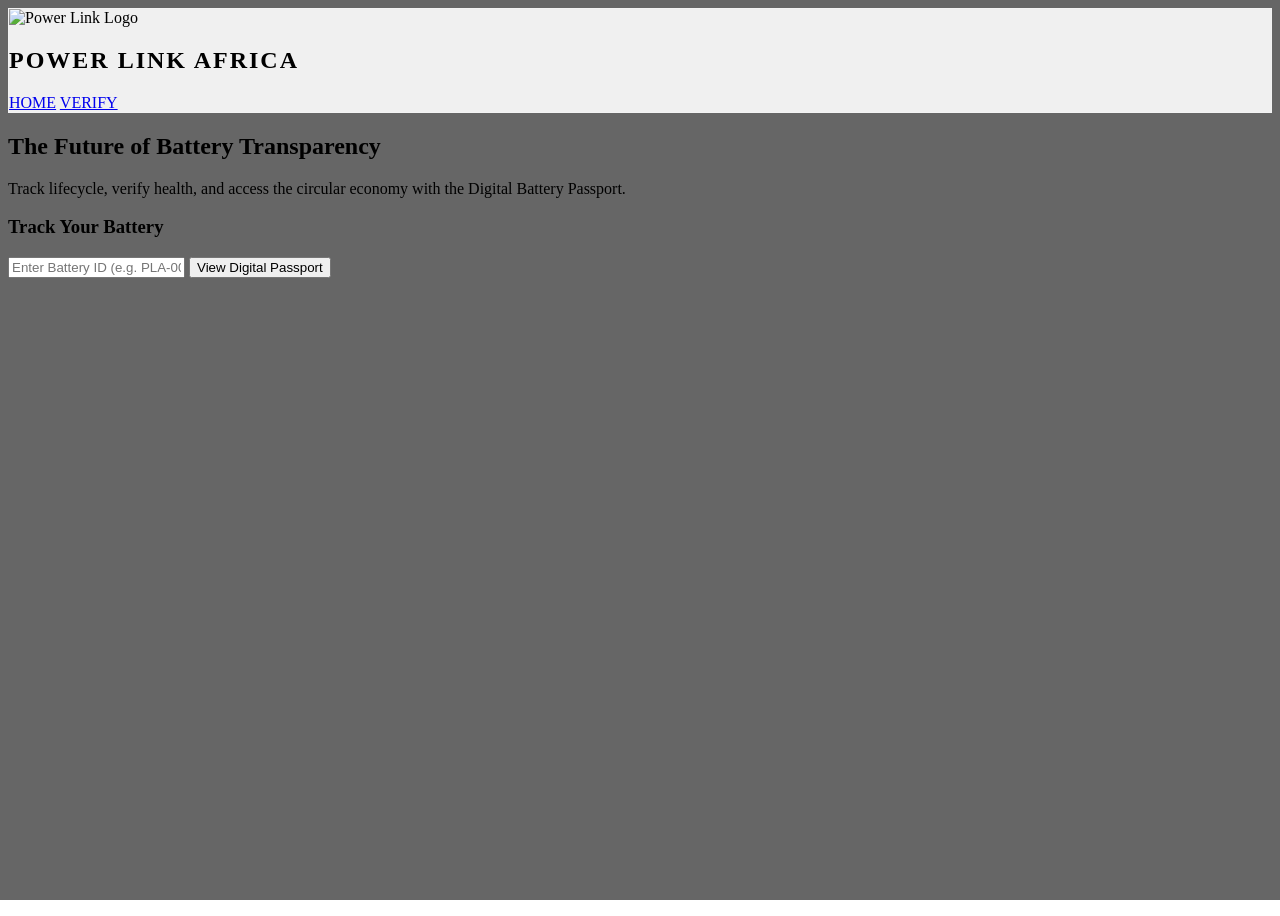
==== index.html @ dd19746c "Add files via upload" ====
<!DOCTYPE html>
<html lang="en">
<head>
    <meta charset="UTF-8">
    <meta name="viewport" content="width=device-width, initial-scale=1.0">
    <title>Power Link Africa Ltd | Digital Battery Passport</title>
    <script src="https://cdn.tailwindcss.com"></script>
    <link rel="stylesheet" href="style.css">
</head>
<body class="bg-gray-50 text-gray-900 font-sans">
    <nav class="p-4 bg-white shadow-md flex justify-between items-center glass-panel sticky top-0 z-50">
        <div class="flex items-center gap-3">
            <img src="logo.png" alt="Power Link Logo" class="h-12 w-auto">
            <h1 class="text-xl font-bold text-green-800 logo-header hidden md:block">POWER LINK AFRICA</h1>
        </div>
        <div class="space-x-6">
            <a href="index.html" class="font-bold hover:text-green-700">HOME</a>
            <a href="passport.html" class="bg-green-700 text-white px-5 py-2 rounded font-bold">VERIFY</a>
        </div>
    </nav>

    <section class="max-w-6xl mx-auto py-20 px-6 text-center">
        <h2 class="text-5xl font-extrabold mb-6 text-gray-800">The Future of <span class="text-green-600">Battery Transparency</span></h2>
        <p class="text-xl text-gray-600 mb-10 max-w-2xl mx-auto">Track lifecycle, verify health, and access the circular economy with the Digital Battery Passport.</p>
        
        <div class="bg-white p-8 rounded-2xl shadow-xl max-w-md mx-auto border-t-4 border-green-600">
            <h3 class="font-bold text-lg mb-4">Track Your Battery</h3>
            <input type="text" id="batteryInput" placeholder="Enter Battery ID (e.g. PLA-001)" class="w-full border p-3 rounded-lg mb-4 focus:outline-green-500">
            <button onclick="checkPassport()" class="w-full bg-green-600 text-white font-bold py-3 rounded-lg hover:bg-green-700 transition">View Digital Passport</button>
        </div>
    </section>

    <script>
        function checkPassport() {
            const id = document.getElementById('batteryInput').value;
            if(id) {
                window.location.href = `passport.html?id=${id}`;
            } else {
                alert("Please enter a valid Battery ID");
            }
        }
    </script>
</body>
</html>
---- style.css ----
/* Custom Styles for Power Link */
body {
    font-family: 'Times New Roman', Times, serif;
    background-image: linear-gradient(rgba(0, 0, 0, 0.6), rgba(0, 0, 0, 0.6)), url('battery-bg.jpg');
    background-size: cover;
    background-attachment: fixed;
    background-position: center;
    min-height: 100vh;
}

/* Glass effect for containers */
.glass-panel {
    background: rgba(255, 255, 255, 0.9);
    backdrop-filter: blur(10px);
    border: 1px solid rgba(255, 255, 255, 0.2);
}

.logo-header {
    font-family: 'Times New Roman', Times, serif;
    letter-spacing: 2px;
}
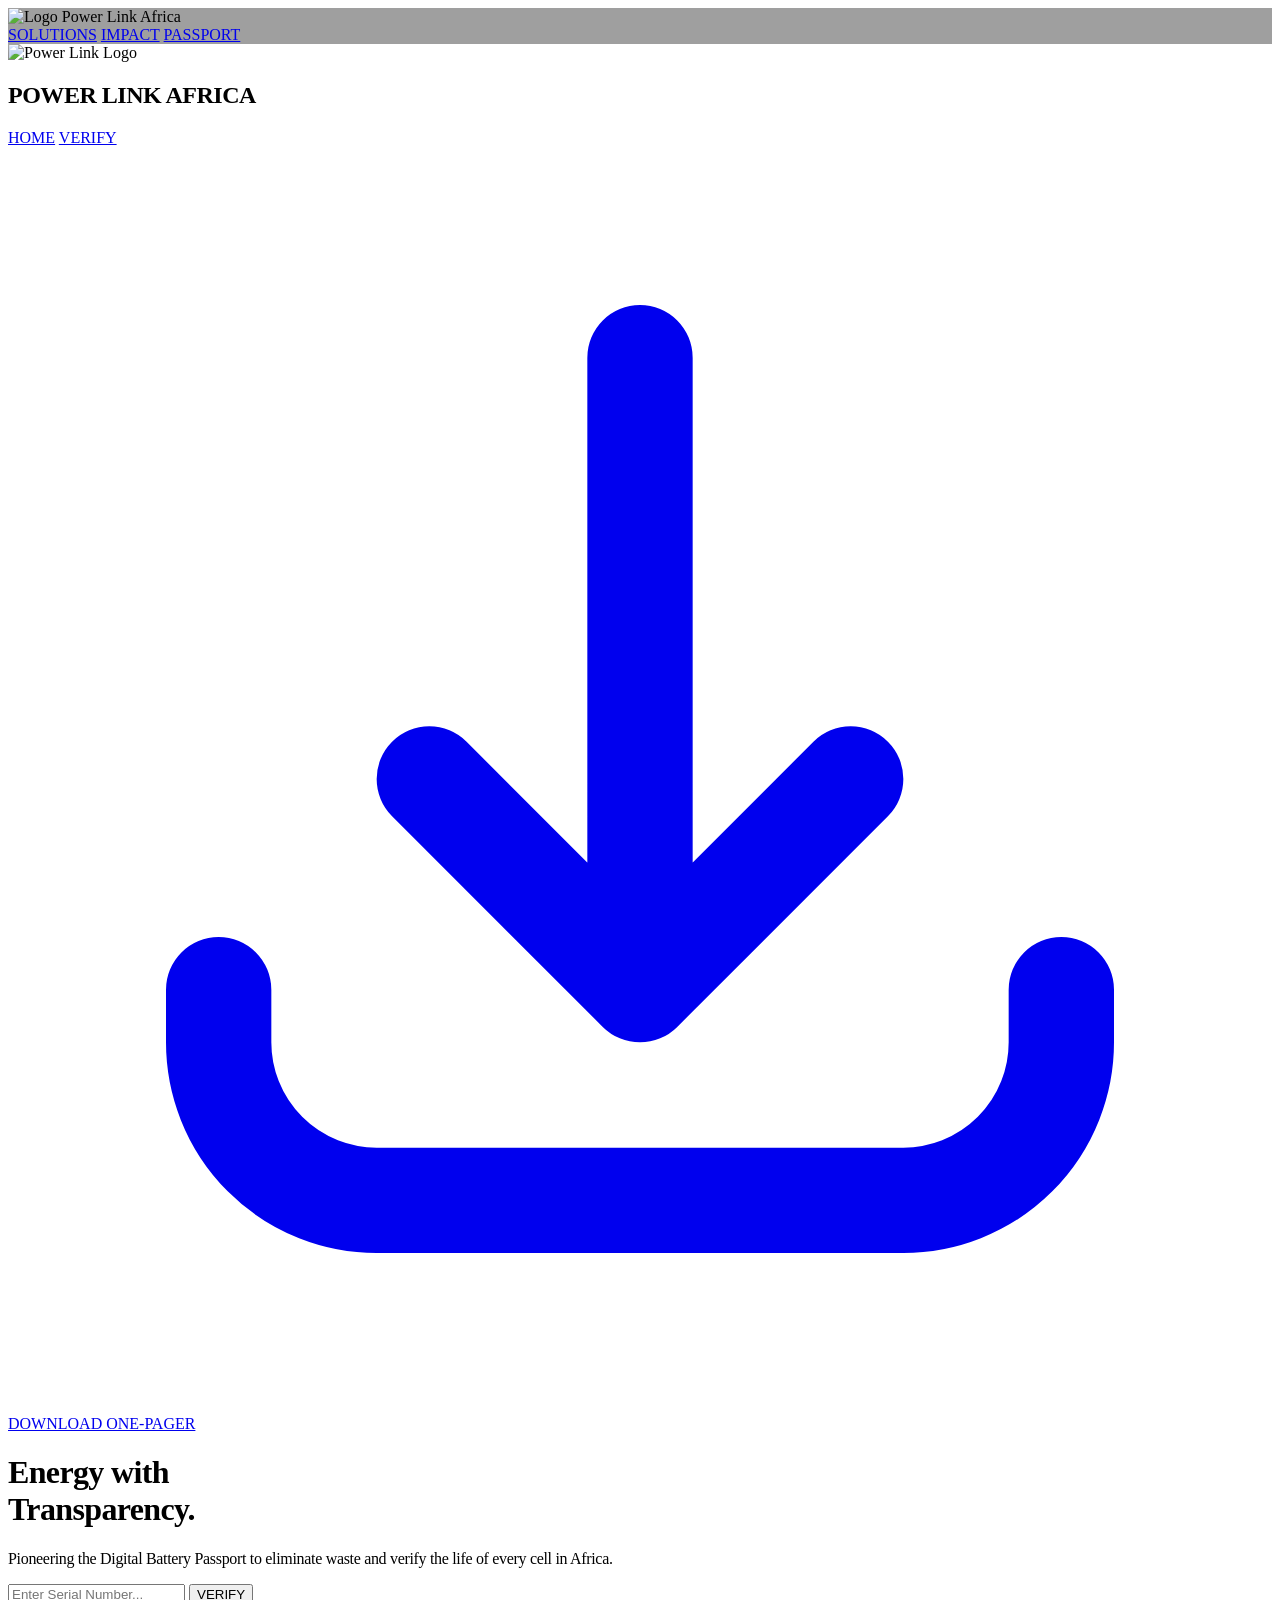
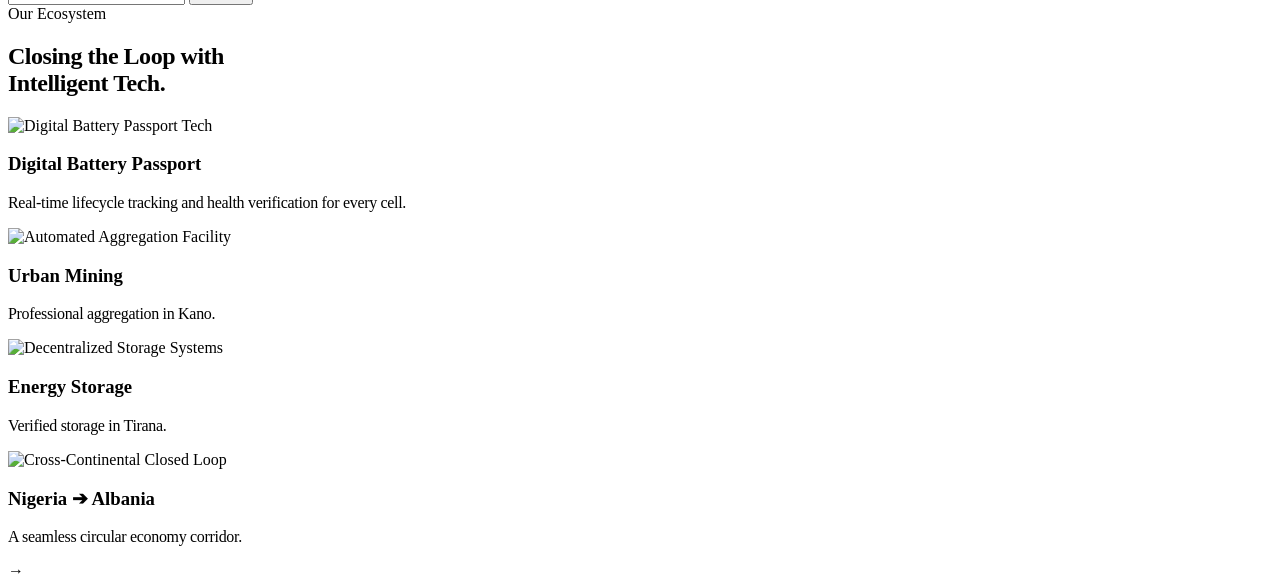
==== commit 2f492c83: "Add files via upload" ====
--- a/index.html
+++ b/index.html
@@ -1,44 +1,112 @@
-
 <!DOCTYPE html>
 <html lang="en">
 <head>
     <meta charset="UTF-8">
     <meta name="viewport" content="width=device-width, initial-scale=1.0">
-    <title>Power Link Africa Ltd | Digital Battery Passport</title>
+    <title>Power Link Africa | Circular Economy Tech</title>
     <script src="https://cdn.tailwindcss.com"></script>
     <link rel="stylesheet" href="style.css">
 </head>
-<body class="bg-gray-50 text-gray-900 font-sans">
-    <nav class="p-4 bg-white shadow-md flex justify-between items-center glass-panel sticky top-0 z-50">
+<body class="bg-black text-white">
+
+    <nav class="fixed top-4 left-1/2 -translate-x-1/2 w-[90%] md:w-[70%] z-50 glass-nav px-8 py-4 flex justify-between items-center rounded-full border border-white/20">
         <div class="flex items-center gap-3">
-            <img src="logo.png" alt="Power Link Logo" class="h-12 w-auto">
-            <h1 class="text-xl font-bold text-green-800 logo-header hidden md:block">POWER LINK AFRICA</h1>
+            <img src="logo.png" alt="Logo" class="h-10 brightness-110">
+            <span class="font-bold tracking-widest text-sm uppercase">Power Link Africa</span>
         </div>
-        <div class="space-x-6">
-            <a href="index.html" class="font-bold hover:text-green-700">HOME</a>
-            <a href="passport.html" class="bg-green-700 text-white px-5 py-2 rounded font-bold">VERIFY</a>
+        <div class="hidden md:flex space-x-8 text-xs font-bold tracking-tighter">
+            <a href="#" class="hover:text-green-400 transition">SOLUTIONS</a>
+            <a href="#" class="hover:text-green-400 transition">IMPACT</a>
+            <a href="passport.html" class="text-green-400 border border-green-400/30 px-4 py-1 rounded-full bg-green-400/10">PASSPORT</a>
         </div>
     </nav>
 
-    <section class="max-w-6xl mx-auto py-20 px-6 text-center">
-        <h2 class="text-5xl font-extrabold mb-6 text-gray-800">The Future of <span class="text-green-600">Battery Transparency</span></h2>
-        <p class="text-xl text-gray-600 mb-10 max-w-2xl mx-auto">Track lifecycle, verify health, and access the circular economy with the Digital Battery Passport.</p>
-        
-        <div class="bg-white p-8 rounded-2xl shadow-xl max-w-md mx-auto border-t-4 border-green-600">
-            <h3 class="font-bold text-lg mb-4">Track Your Battery</h3>
-            <input type="text" id="batteryInput" placeholder="Enter Battery ID (e.g. PLA-001)" class="w-full border p-3 rounded-lg mb-4 focus:outline-green-500">
-            <button onclick="checkPassport()" class="w-full bg-green-600 text-white font-bold py-3 rounded-lg hover:bg-green-700 transition">View Digital Passport</button>
+    <header class="relative h-screen flex items-center justify-center overflow-hidden">
+        <nav class="p-4 bg-white shadow-md flex justify-between items-center glass-panel sticky top-0 z-50">
+            <div class="flex items-center gap-3">
+                <img src="logo.png" alt="Power Link Logo" class="h-12 w-auto">
+                <h1 class="text-xl font-bold text-green-800 logo-header hidden md:block">POWER LINK AFRICA</h1>
+            </div>
+            <div class="space-x-6">
+                <a href="index.html" class="font-bold hover:text-green-700">HOME</a>
+                <a href="passport.html" class="bg-green-700 text-white px-5 py-2 rounded font-bold">VERIFY</a>
+            </div>
+        </nav>
+        <a href="profile.pdf" download="Power_Link_Africa_Profile" class="mt-6 inline-flex items-center gap-2 bg-white/5 hover:bg-white/10 text-white border border-white/20 px-6 py-3 rounded-full text-xs font-bold tracking-widest transition-all">
+            <svg xmlns="http://www.w3.org/2000/svg" class="h-4 w-4" fill="none" viewBox="0 0 24 24" stroke="currentColor">
+                <path stroke-linecap="round" stroke-linejoin="round" stroke-width="2" d="M4 16v1a3 3 0 003 3h10a3 3 0 003-3v-1m-4-4l-4 4m0 0l-4-4m4 4V4" />
+            </svg>
+            DOWNLOAD ONE-PAGER
+        </a>
+        <div class="absolute inset-0 z-0 bg-hero"></div> <div class="relative z-10 text-center px-6">
+            <h1 class="text-6xl md:text-8xl font-serif italic mb-6 leading-tight">
+                Energy with <br><span class="text-green-500">Transparency.</span>
+            </h1>
+            <p class="text-lg md:text-xl font-serif max-w-xl mx-auto opacity-80 mb-10">
+                Pioneering the Digital Battery Passport to eliminate waste and verify the life of every cell in Africa.
+            </p>
+            
+            <div class="glass-card max-w-lg mx-auto p-2 rounded-2xl flex items-center border border-white/10">
+                <input type="text" id="batteryInput" placeholder="Enter Serial Number..." class="bg-transparent flex-1 p-4 outline-none font-serif italic text-lg">
+                <button onclick="checkPassport()" class="bg-green-600 hover:bg-green-500 px-8 py-4 rounded-xl font-bold transition-all shadow-lg shadow-green-900/20">
+                    VERIFY
+                </button>
+            </div>
+        </div>
+    </header>
+
+    <section class="max-w-7xl mx-auto py-24 px-6 md:px-12 bg-[#050505]">
+        <div class="text-center mb-16">
+            <span class="text-xs font-bold text-green-500 uppercase tracking-[0.2em] border border-green-500/20 px-4 py-1 rounded-full bg-green-500/5">Our Ecosystem</span>
+            <h2 class="text-5xl md:text-6xl font-serif italic mt-6 leading-tight">
+                Closing the Loop with <br> <span class="text-green-500">Intelligent Tech.</span>
+            </h2>
+        </div>
+    
+        <div class="grid grid-cols-1 md:grid-cols-4 gap-6 auto-rows-[250px]">
+            
+            <div class="md:col-span-2 md:row-span-2 glass-card rounded-[2.5rem] border border-white/5 overflow-hidden group">
+                <img src="gallery-1.jpg" alt="Digital Battery Passport Tech" class="w-full h-full object-cover transition-transform duration-700 group-hover:scale-110">
+                <div class="absolute inset-x-0 bottom-0 p-8 bg-gradient-to-t from-black/80 to-transparent">
+                    <h3 class="text-2xl font-serif italic mb-2">Digital Battery Passport</h3>
+                    <p class="text-sm opacity-70">Real-time lifecycle tracking and health verification for every cell.</p>
+                </div>
+            </div>
+    
+            <div class="glass-card rounded-[2.5rem] border border-white/5 overflow-hidden group">
+                <img src="gallery-2.jpg" alt="Automated Aggregation Facility" class="w-full h-full object-cover transition-transform duration-700 group-hover:scale-110">
+                <div class="absolute inset-x-0 bottom-0 p-6 bg-gradient-to-t from-black/80 to-transparent">
+                    <h3 class="text-lg font-serif">Urban Mining</h3>
+                    <p class="text-xs opacity-60">Professional aggregation in Kano.</p>
+                </div>
+            </div>
+    
+            <div class="glass-card rounded-[2.5rem] border border-white/5 overflow-hidden group">
+                <img src="gallery-3.jpg" alt="Decentralized Storage Systems" class="w-full h-full object-cover transition-transform duration-700 group-hover:scale-110">
+                <div class="absolute inset-x-0 bottom-0 p-6 bg-gradient-to-t from-black/80 to-transparent">
+                    <h3 class="text-lg font-serif">Energy Storage</h3>
+                    <p class="text-xs opacity-60">Verified storage in Tirana.</p>
+                </div>
+            </div>
+    
+            <div class="md:col-span-2 glass-card rounded-[2.5rem] border border-white/5 overflow-hidden group">
+                <img src="gallery-4.jpg" alt="Cross-Continental Closed Loop" class="w-full h-full object-cover transition-transform duration-700 group-hover:scale-110">
+                <div class="absolute inset-x-0 bottom-0 p-8 bg-gradient-to-t from-black/80 to-transparent flex justify-between items-center">
+                    <div>
+                        <h3 class="text-2xl font-serif italic">Nigeria ➔ Albania</h3>
+                        <p class="text-sm opacity-70">A seamless circular economy corridor.</p>
+                    </div>
+                    <div class="h-10 w-10 rounded-full border border-green-500/40 flex items-center justify-center text-green-500 text-lg">→</div>
+                </div>
+            </div>
         </div>
     </section>
 
     <script>
         function checkPassport() {
             const id = document.getElementById('batteryInput').value;
-            if(id) {
-                window.location.href = `passport.html?id=${id}`;
-            } else {
-                alert("Please enter a valid Battery ID");
-            }
+            if(id) window.location.href = `passport.html?id=${id}`;
+            else alert("Please enter a Serial ID");
         }
     </script>
 </body>
--- a/style.css
+++ b/style.css
@@ -1,21 +1,39 @@
-/* Custom Styles for Power Link */
-body {
-    font-family: 'Times New Roman', Times, serif;
-    background-image: linear-gradient(rgba(0, 0, 0, 0.6), rgba(0, 0, 0, 0.6)), url('battery-bg.jpg');
-    background-size: cover;
-    background-attachment: fixed;
-    background-position: center;
-    min-height: 100vh;
+@import url('https://fonts.googleapis.com/css2?family=Playfair+Display:ital,wght@0,400;0,700;1,400&display=swap');
+
+:root {
+    --font-serif: 'Times New Roman', 'Playfair Display', serif;
 }
 
-/* Glass effect for containers */
-.glass-panel {
-    background: rgba(255, 255, 255, 0.9);
-    backdrop-filter: blur(10px);
-    border: 1px solid rgba(255, 255, 255, 0.2);
+body {
+    font-family: var(--font-serif);
 }
 
-.logo-header {
-    font-family: 'Times New Roman', Times, serif;
-    letter-spacing: 2px;
+/* The Background Video/Image Overlay */
+.bg-hero {
+    background-image: linear-gradient(to bottom, rgba(0,0,0,0.5), rgba(10,10,10,1)), url('battery-bg.jpg');
+    background-size: cover;
+    background-position: center;
+}
+
+/* The Glassmorphism Effect */
+.glass-nav {
+    background: rgba(15, 15, 15, 0.4);
+    backdrop-filter: blur(25px);
+    -webkit-backdrop-filter: blur(25px);
+}
+
+.glass-card {
+    background: rgba(255, 255, 255, 0.03);
+    backdrop-filter: blur(10px);
+    transition: all 0.4s ease;
+}
+
+.glass-card:hover {
+    background: rgba(255, 255, 255, 0.07);
+    transform: translateY(-5px);
+    border-color: rgba(255, 255, 255, 0.2);
+}
+
+h1, h2, p {
+    letter-spacing: -0.02em;
 }
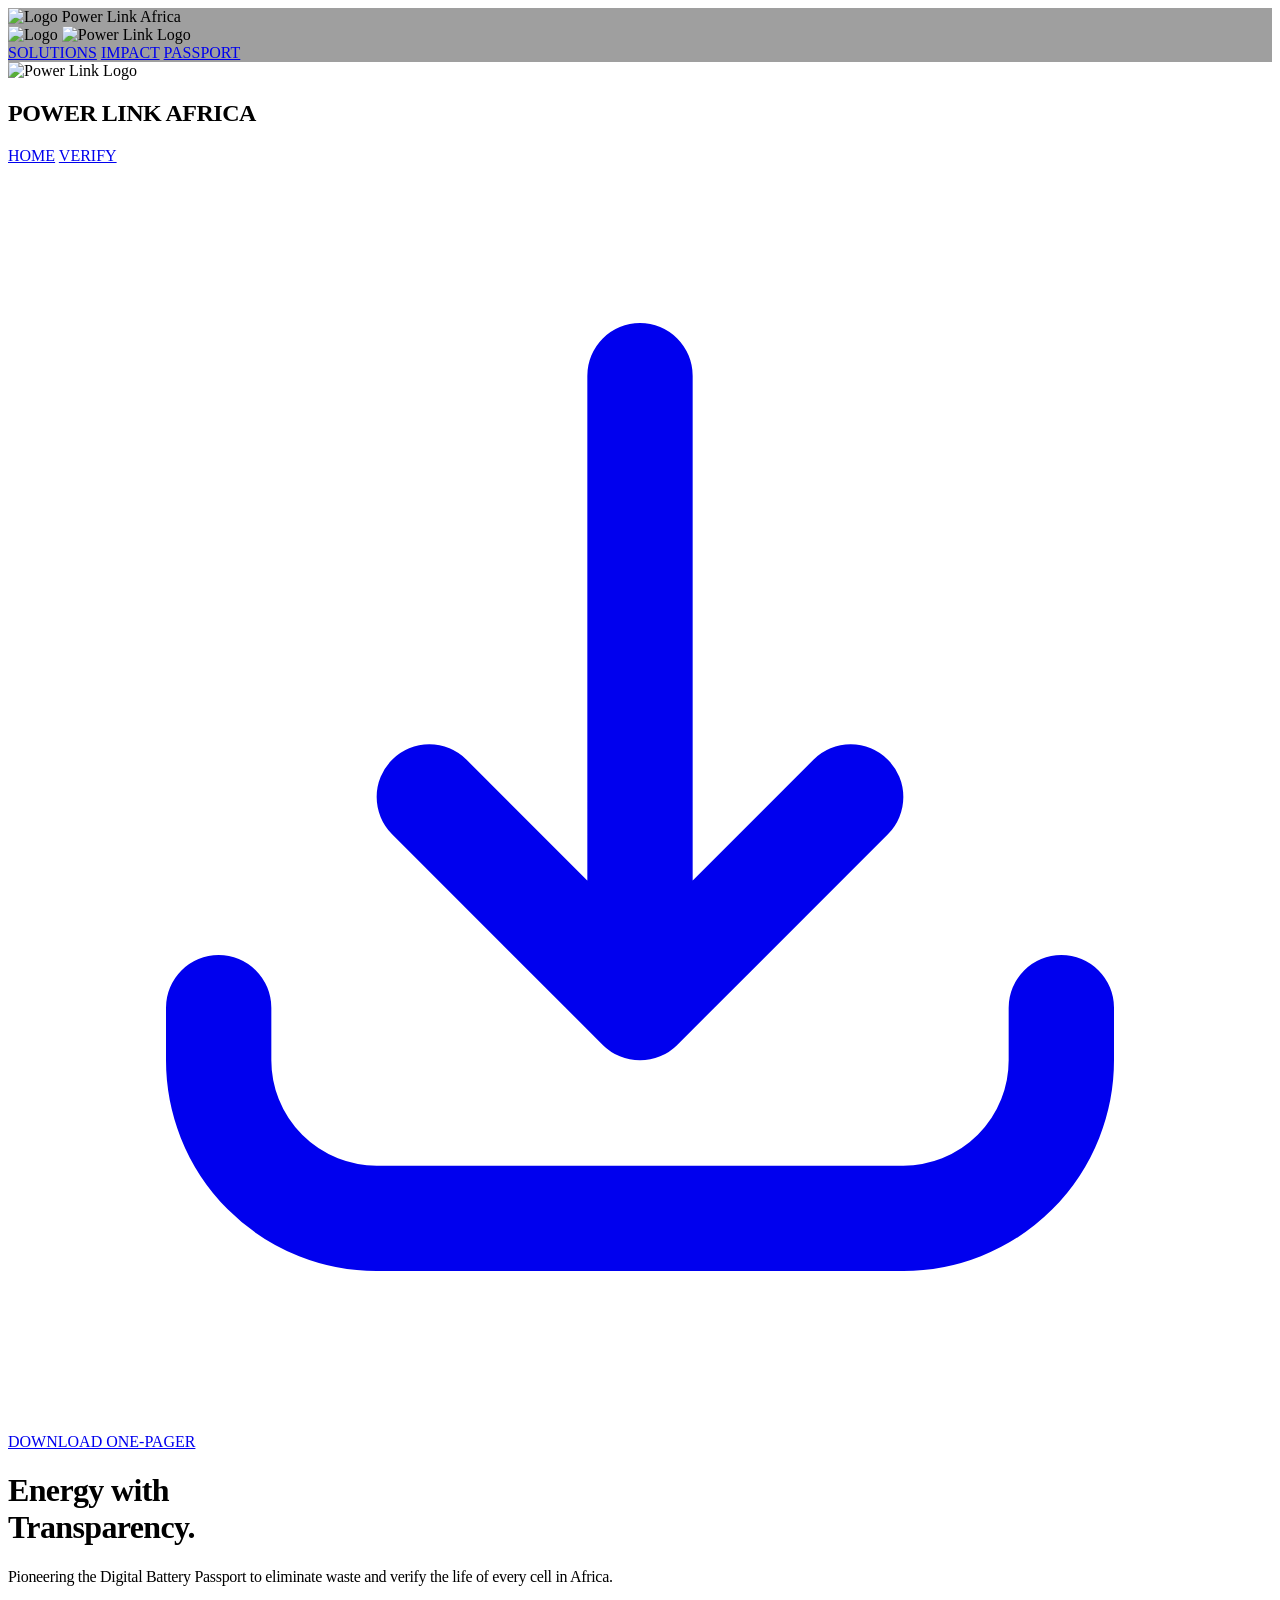
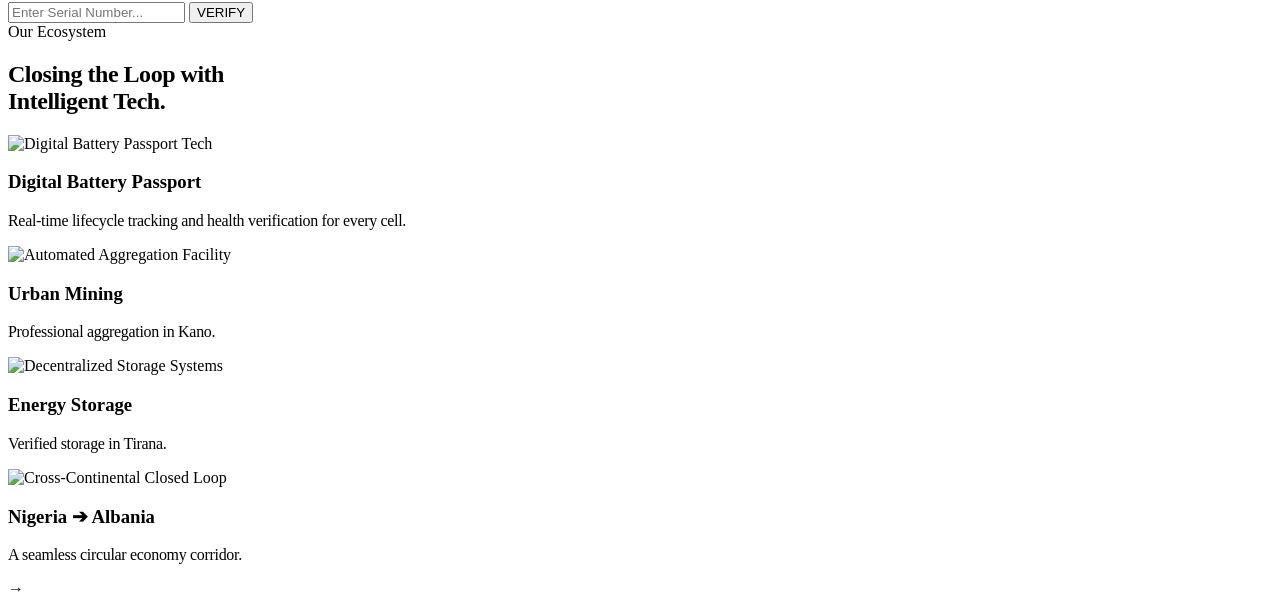
==== commit 89d902ff: "Add files via upload" ====
--- a/index.html
+++ b/index.html
@@ -14,6 +14,9 @@
             <img src="logo.png" alt="Logo" class="h-10 brightness-110">
             <span class="font-bold tracking-widest text-sm uppercase">Power Link Africa</span>
         </div>
+        <img src="logo.png" alt="Logo" class="h-10 brightness-110">
+
+<img src="logo.png" alt="Power Link Logo" class="h-12 w-auto">
         <div class="hidden md:flex space-x-8 text-xs font-bold tracking-tighter">
             <a href="#" class="hover:text-green-400 transition">SOLUTIONS</a>
             <a href="#" class="hover:text-green-400 transition">IMPACT</a>
--- a/style.css
+++ b/style.css
@@ -11,8 +11,9 @@
 /* The Background Video/Image Overlay */
 .bg-hero {
     background-image: linear-gradient(to bottom, rgba(0,0,0,0.5), rgba(10,10,10,1)), url('battery-bg.jpg');
-    background-size: cover;
-    background-position: center;
+    .bg-hero {
+        background-image: linear-gradient(to bottom, rgba(0,0,0,0.5), rgba(10,10,10,1)), url('battery-bg.jpg');
+    }    background-position: center;
 }
 
 /* The Glassmorphism Effect */
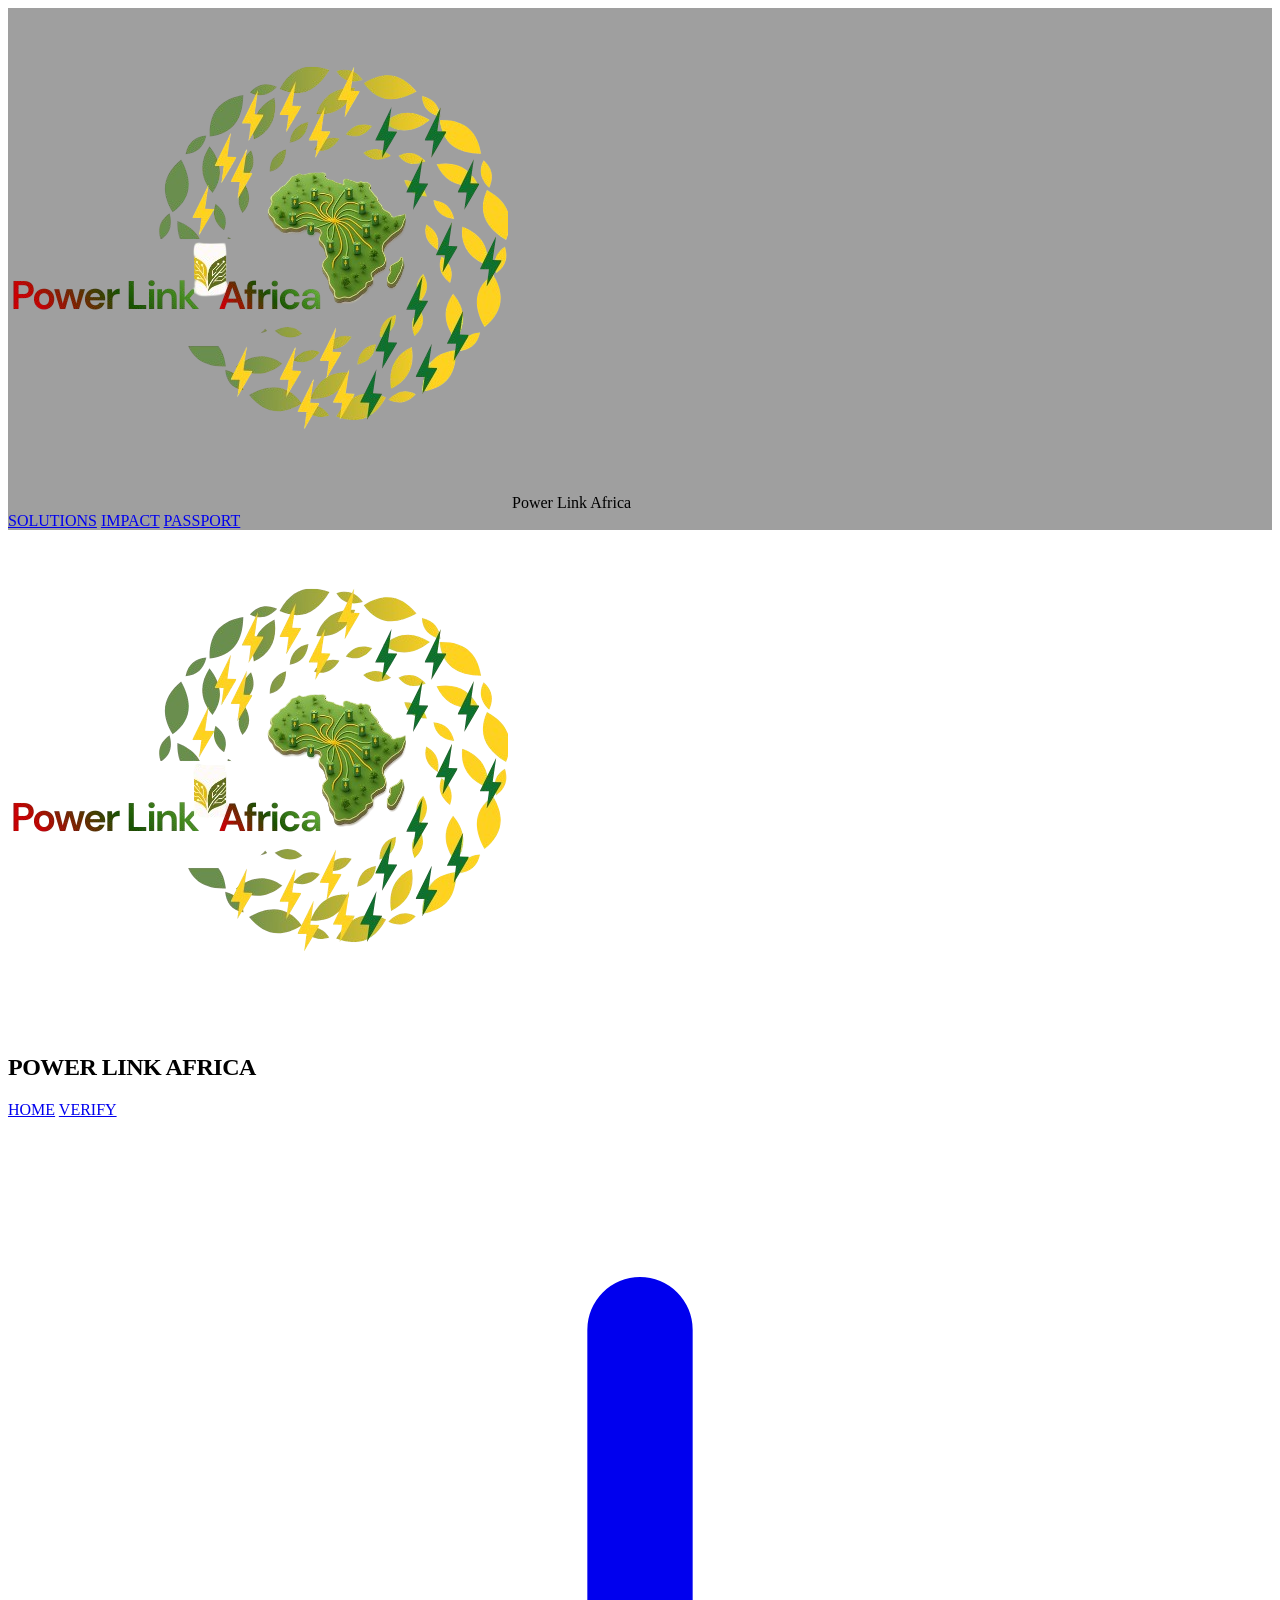
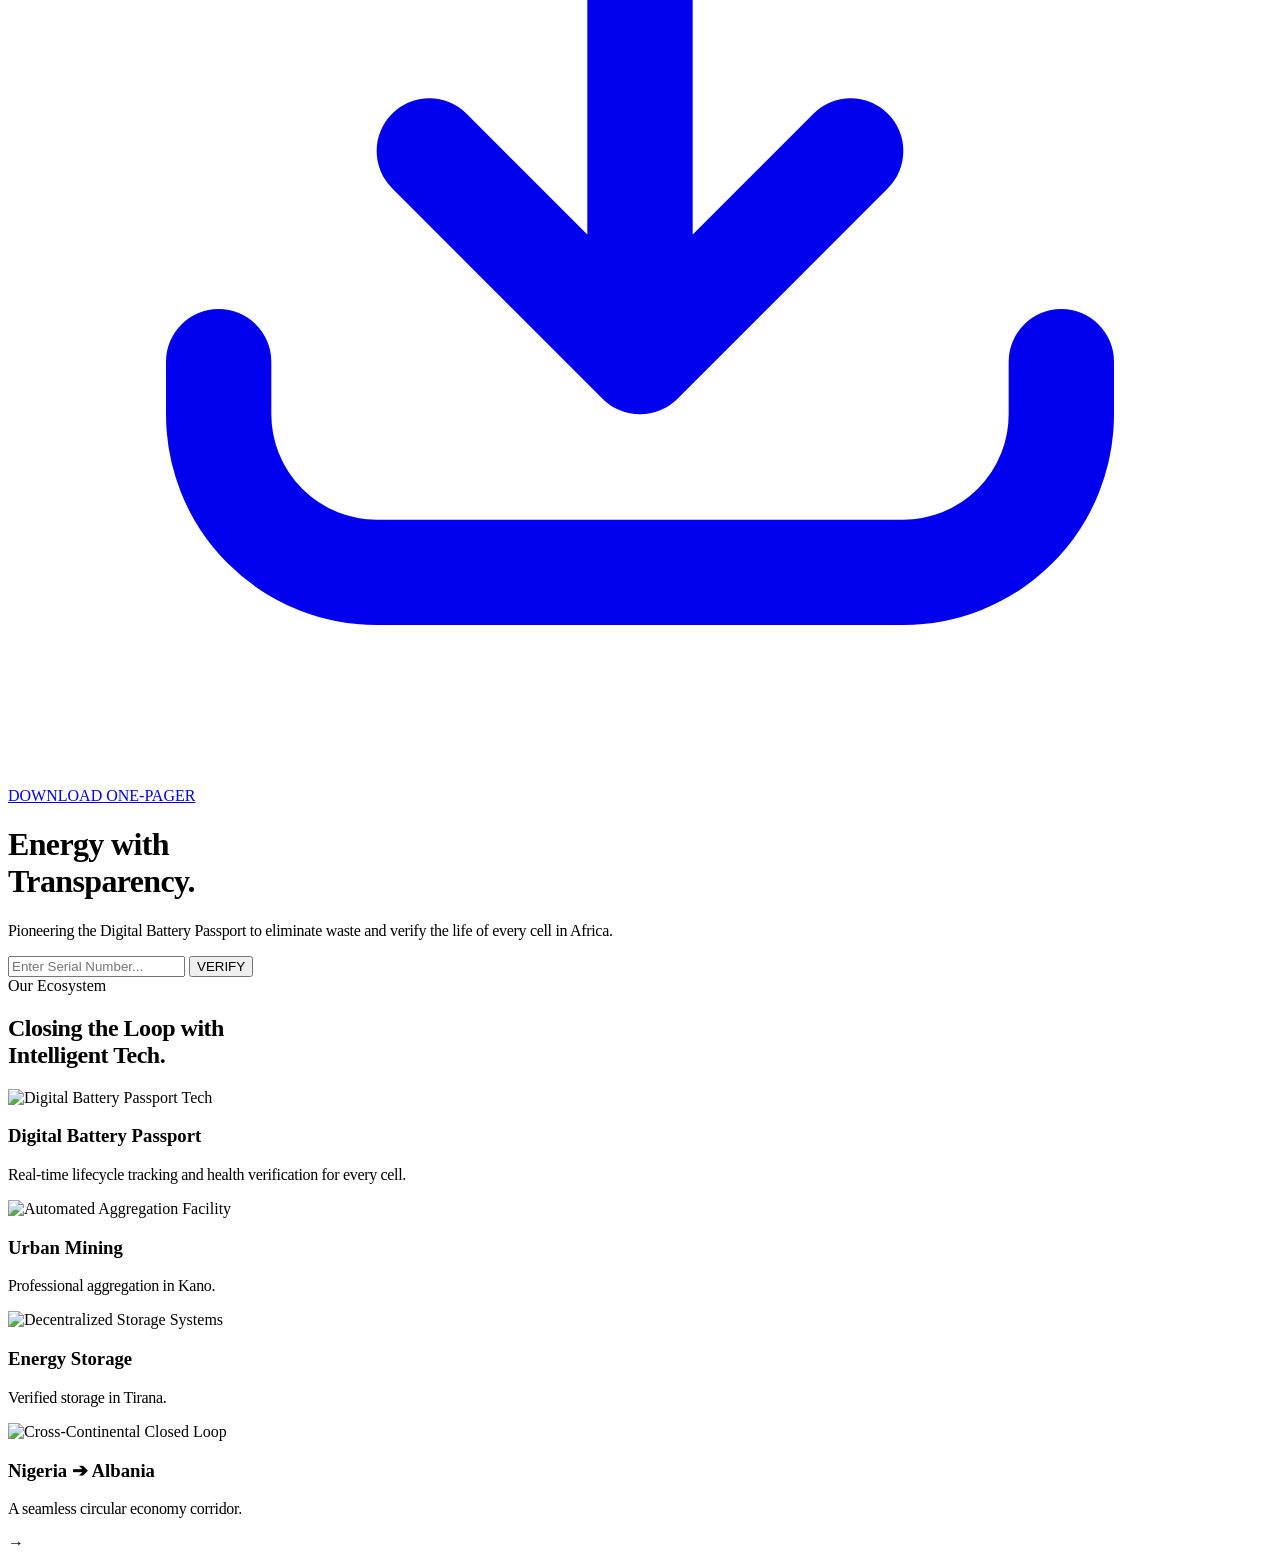
==== commit fe7e26d9: "Add files via upload" ====
--- a/index.html
+++ b/index.html
@@ -13,15 +13,11 @@
         <div class="flex items-center gap-3">
             <img src="logo.png" alt="Logo" class="h-10 brightness-110">
             <span class="font-bold tracking-widest text-sm uppercase">Power Link Africa</span>
-        </div>
-        <img src="logo.png" alt="Logo" class="h-10 brightness-110">
-
-<img src="logo.png" alt="Power Link Logo" class="h-12 w-auto">
-        <div class="hidden md:flex space-x-8 text-xs font-bold tracking-tighter">
-            <a href="#" class="hover:text-green-400 transition">SOLUTIONS</a>
-            <a href="#" class="hover:text-green-400 transition">IMPACT</a>
-            <a href="passport.html" class="text-green-400 border border-green-400/30 px-4 py-1 rounded-full bg-green-400/10">PASSPORT</a>
-        </div>
+            <div class="hidden md:flex space-x-8 text-xs font-bold tracking-tighter">
+                <a href="solutions.html" class="hover:text-green-400 transition">SOLUTIONS</a>
+                <a href="impact.html" class="hover:text-green-400 transition">IMPACT</a>
+                <a href="passport.html" class="text-green-400 border border-green-400/30 px-4 py-1 rounded-full bg-green-400/10">PASSPORT</a>
+            </div>
     </nav>
 
     <header class="relative h-screen flex items-center justify-center overflow-hidden">
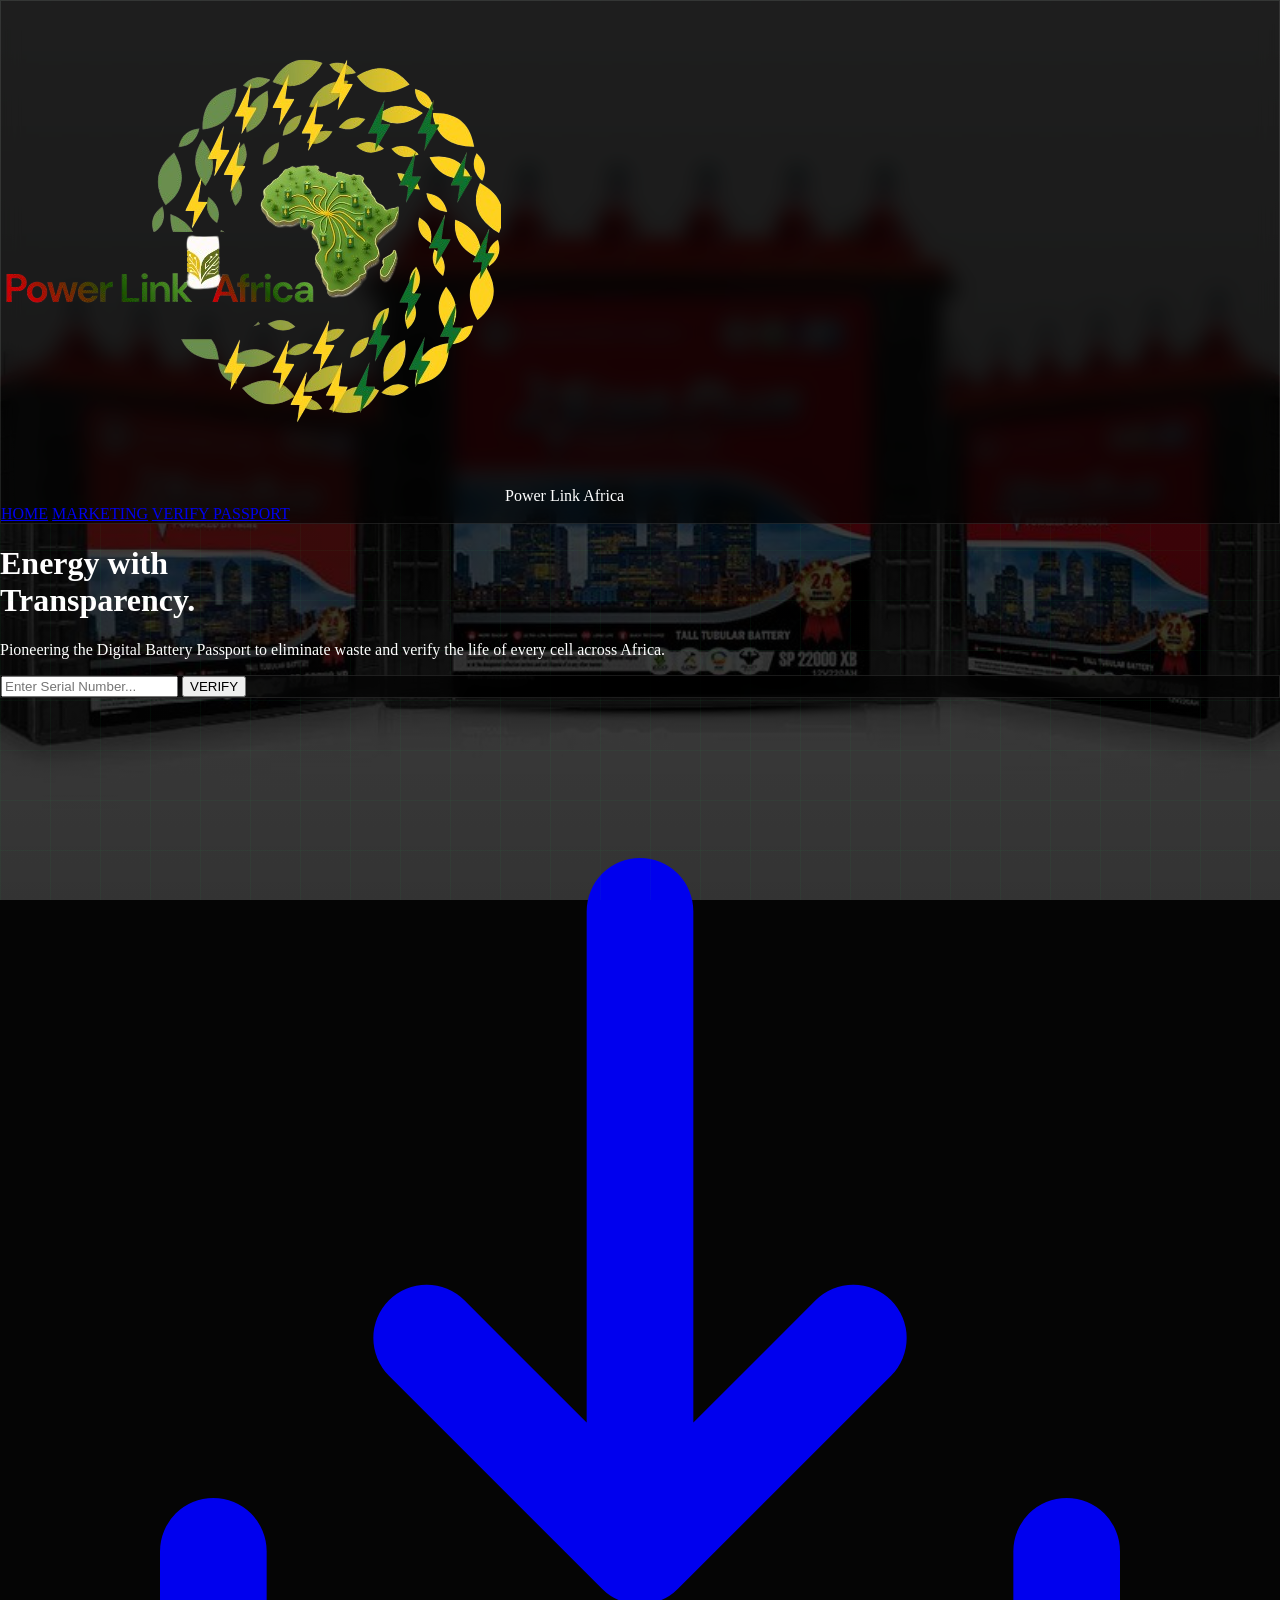
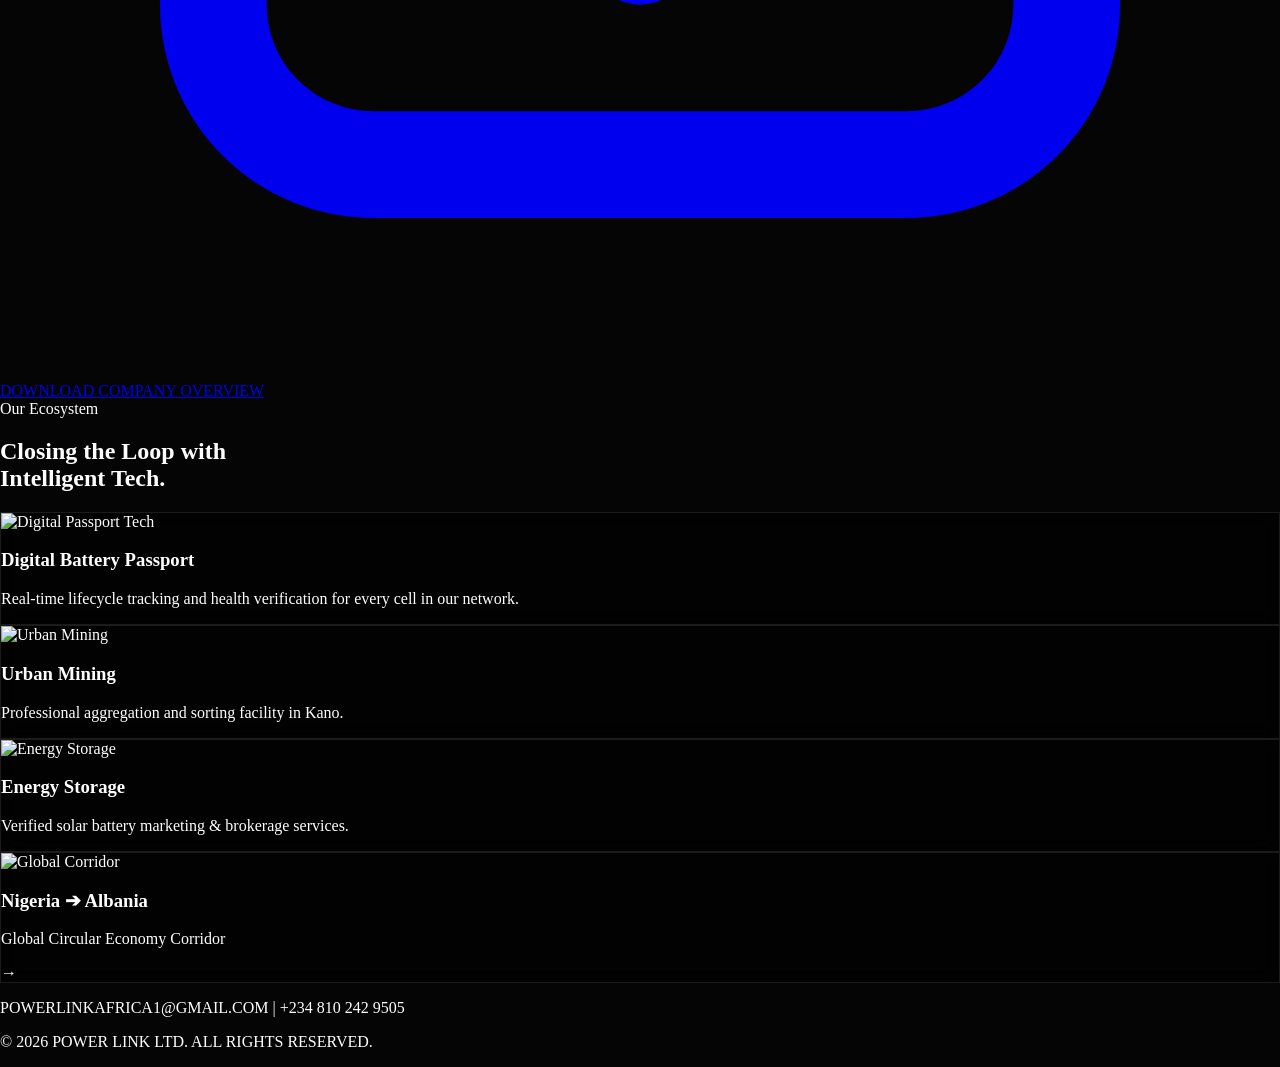
==== commit 5541973e: "Add files via upload" ====
--- a/index.html
+++ b/index.html
@@ -9,97 +9,101 @@
 </head>
 <body class="bg-black text-white">
 
-    <nav class="fixed top-4 left-1/2 -translate-x-1/2 w-[90%] md:w-[70%] z-50 glass-nav px-8 py-4 flex justify-between items-center rounded-full border border-white/20">
-        <div class="flex items-center gap-3">
-            <img src="logo.png" alt="Logo" class="h-10 brightness-110">
-            <span class="font-bold tracking-widest text-sm uppercase">Power Link Africa</span>
-            <div class="hidden md:flex space-x-8 text-xs font-bold tracking-tighter">
-                <a href="solutions.html" class="hover:text-green-400 transition">SOLUTIONS</a>
-                <a href="impact.html" class="hover:text-green-400 transition">IMPACT</a>
-                <a href="passport.html" class="text-green-400 border border-green-400/30 px-4 py-1 rounded-full bg-green-400/10">PASSPORT</a>
+    <div class="site-wrapper">
+        <div class="live-overlay"></div>
+
+        <nav class="fixed top-6 left-1/2 -translate-x-1/2 w-[90%] md:w-[80%] z-50 glass-panel px-8 py-4 flex justify-between items-center rounded-full">
+            <div class="flex items-center gap-3">
+                <img src="logo.png" alt="Logo" class="h-10 brightness-110">
+                <span class="font-bold tracking-widest text-sm uppercase hidden md:block">Power Link Africa</span>
             </div>
-    </nav>
-
-    <header class="relative h-screen flex items-center justify-center overflow-hidden">
-        <nav class="p-4 bg-white shadow-md flex justify-between items-center glass-panel sticky top-0 z-50">
-            <div class="flex items-center gap-3">
-                <img src="logo.png" alt="Power Link Logo" class="h-12 w-auto">
-                <h1 class="text-xl font-bold text-green-800 logo-header hidden md:block">POWER LINK AFRICA</h1>
-            </div>
-            <div class="space-x-6">
-                <a href="index.html" class="font-bold hover:text-green-700">HOME</a>
-                <a href="passport.html" class="bg-green-700 text-white px-5 py-2 rounded font-bold">VERIFY</a>
+            <div class="flex space-x-6 text-xs font-bold tracking-tighter items-center">
+                <a href="index.html" class="text-green-500">HOME</a>
+                <a href="marketing.html" class="hover:text-green-400 transition">MARKETING</a>
+                <a href="passport.html" class="text-green-400 border border-green-400/30 px-4 py-1 rounded-full bg-green-400/10 hover:bg-green-400/20 transition">VERIFY PASSPORT</a>
             </div>
         </nav>
-        <a href="profile.pdf" download="Power_Link_Africa_Profile" class="mt-6 inline-flex items-center gap-2 bg-white/5 hover:bg-white/10 text-white border border-white/20 px-6 py-3 rounded-full text-xs font-bold tracking-widest transition-all">
-            <svg xmlns="http://www.w3.org/2000/svg" class="h-4 w-4" fill="none" viewBox="0 0 24 24" stroke="currentColor">
-                <path stroke-linecap="round" stroke-linejoin="round" stroke-width="2" d="M4 16v1a3 3 0 003 3h10a3 3 0 003-3v-1m-4-4l-4 4m0 0l-4-4m4 4V4" />
-            </svg>
-            DOWNLOAD ONE-PAGER
-        </a>
-        <div class="absolute inset-0 z-0 bg-hero"></div> <div class="relative z-10 text-center px-6">
-            <h1 class="text-6xl md:text-8xl font-serif italic mb-6 leading-tight">
-                Energy with <br><span class="text-green-500">Transparency.</span>
-            </h1>
-            <p class="text-lg md:text-xl font-serif max-w-xl mx-auto opacity-80 mb-10">
-                Pioneering the Digital Battery Passport to eliminate waste and verify the life of every cell in Africa.
-            </p>
-            
-            <div class="glass-card max-w-lg mx-auto p-2 rounded-2xl flex items-center border border-white/10">
-                <input type="text" id="batteryInput" placeholder="Enter Serial Number..." class="bg-transparent flex-1 p-4 outline-none font-serif italic text-lg">
-                <button onclick="checkPassport()" class="bg-green-600 hover:bg-green-500 px-8 py-4 rounded-xl font-bold transition-all shadow-lg shadow-green-900/20">
-                    VERIFY
-                </button>
+
+        <header class="relative h-screen flex flex-col items-center justify-center text-center px-6">
+            <div class="relative z-10">
+                <h1 class="text-6xl md:text-8xl font-serif italic mb-6 leading-tight">
+                    Energy with <br><span class="text-green-500">Transparency.</span>
+                </h1>
+                <p class="text-lg md:text-xl font-serif max-w-xl mx-auto opacity-80 mb-10">
+                    Pioneering the Digital Battery Passport to eliminate waste and verify the life of every cell across Africa.
+                </p>
+                
+                <div class="glass-panel max-w-lg mx-auto p-2 rounded-2xl flex items-center mb-8 border border-white/10">
+                    <input type="text" id="batteryInput" placeholder="Enter Serial Number..." class="bg-transparent flex-1 p-4 outline-none font-serif italic text-lg text-white">
+                    <button onclick="checkPassport()" class="bg-green-600 hover:bg-green-500 px-8 py-4 rounded-xl font-bold transition-all shadow-lg shadow-green-900/20 text-xs tracking-widest">
+                        VERIFY
+                    </button>
+                </div>
+
+                <a href="profile.pdf" download="Power_Link_Africa_Profile" class="inline-flex items-center gap-2 bg-white/5 hover:bg-white/10 text-white border border-white/20 px-6 py-3 rounded-full text-xs font-bold tracking-widest transition-all">
+                    <svg xmlns="http://www.w3.org/2000/svg" class="h-4 w-4" fill="none" viewBox="0 0 24 24" stroke="currentColor">
+                        <path stroke-linecap="round" stroke-linejoin="round" stroke-width="2" d="M4 16v1a3 3 0 003 3h10a3 3 0 003-3v-1m-4-4l-4 4m0 0l-4-4m4 4V4" />
+                    </svg>
+                    DOWNLOAD COMPANY OVERVIEW
+                </a>
             </div>
-        </div>
-    </header>
+        </header>
 
-    <section class="max-w-7xl mx-auto py-24 px-6 md:px-12 bg-[#050505]">
-        <div class="text-center mb-16">
-            <span class="text-xs font-bold text-green-500 uppercase tracking-[0.2em] border border-green-500/20 px-4 py-1 rounded-full bg-green-500/5">Our Ecosystem</span>
-            <h2 class="text-5xl md:text-6xl font-serif italic mt-6 leading-tight">
-                Closing the Loop with <br> <span class="text-green-500">Intelligent Tech.</span>
-            </h2>
-        </div>
-    
-        <div class="grid grid-cols-1 md:grid-cols-4 gap-6 auto-rows-[250px]">
-            
-            <div class="md:col-span-2 md:row-span-2 glass-card rounded-[2.5rem] border border-white/5 overflow-hidden group">
-                <img src="gallery-1.jpg" alt="Digital Battery Passport Tech" class="w-full h-full object-cover transition-transform duration-700 group-hover:scale-110">
-                <div class="absolute inset-x-0 bottom-0 p-8 bg-gradient-to-t from-black/80 to-transparent">
-                    <h3 class="text-2xl font-serif italic mb-2">Digital Battery Passport</h3>
-                    <p class="text-sm opacity-70">Real-time lifecycle tracking and health verification for every cell.</p>
+        <section class="max-w-7xl mx-auto py-24 px-6 relative z-10">
+            <div class="text-center mb-16">
+                <span class="text-xs font-bold text-green-500 uppercase tracking-[0.3em] border border-green-500/20 px-6 py-2 rounded-full bg-green-500/5">Our Ecosystem</span>
+                <h2 class="text-5xl md:text-6xl font-serif italic mt-8 leading-tight">
+                    Closing the Loop with <br> <span class="text-green-500">Intelligent Tech.</span>
+                </h2>
+            </div>
+        
+            <div class="grid grid-cols-1 md:grid-cols-4 gap-6 auto-rows-[300px]">
+                
+                <div class="md:col-span-2 md:row-span-2 glass-panel rounded-[3rem] overflow-hidden group border border-white/10 relative">
+                    <img src="ai-passport.jpg" alt="Digital Passport Tech" class="absolute inset-0 w-full h-full object-cover transition-transform duration-1000 group-hover:scale-110 opacity-50">
+                    <div class="relative z-10 h-full p-10 flex flex-col justify-end bg-gradient-to-t from-black via-black/20 to-transparent">
+                        <h3 class="text-3xl font-serif italic mb-3">Digital Battery Passport</h3>
+                        <p class="text-lg opacity-70 leading-relaxed">Real-time lifecycle tracking and health verification for every cell in our network.</p>
+                    </div>
                 </div>
+        
+                <div class="glass-panel rounded-[2.5rem] overflow-hidden group border border-white/5 relative">
+                    <img src="ai-urban-mining.jpg" alt="Urban Mining" class="absolute inset-0 w-full h-full object-cover opacity-40 group-hover:scale-110 transition duration-700">
+                    <div class="relative z-10 h-full p-6 flex flex-col justify-end bg-gradient-to-t from-black to-transparent">
+                        <h3 class="text-xl font-serif mb-1">Urban Mining</h3>
+                        <p class="text-xs opacity-60">Professional aggregation and sorting facility in Kano.</p>
+                    </div>
+                </div>
+        
+                <div class="glass-panel rounded-[2.5rem] overflow-hidden group border border-white/5 relative">
+                    <img src="ai-energy-storage.jpg" alt="Energy Storage" class="absolute inset-0 w-full h-full object-cover opacity-40 group-hover:scale-110 transition duration-700">
+                    <div class="relative z-10 h-full p-6 flex flex-col justify-end bg-gradient-to-t from-black to-transparent">
+                        <h3 class="text-xl font-serif mb-1 text-green-400">Energy Storage</h3>
+                        <p class="text-xs opacity-60">Verified solar battery marketing & brokerage services.</p>
+                    </div>
+                </div>
+        
+                <div class="md:col-span-2 glass-panel rounded-[2.5rem] overflow-hidden group border-2 border-green-500/20 relative">
+                    <img src="ai-corridor.jpg" alt="Global Corridor" class="absolute inset-0 w-full h-full object-cover opacity-30 transition duration-1000 group-hover:scale-105">
+                    <div class="relative z-10 h-full p-10 flex justify-between items-center bg-gradient-to-r from-black to-transparent">
+                        <div>
+                            <h3 class="text-3xl font-serif italic mb-2">Nigeria ➔ <span class="text-green-500">Albania</span></h3>
+                            <p class="text-sm tracking-widest uppercase opacity-70">Global Circular Economy Corridor</p>
+                        </div>
+                        <div class="h-14 w-14 rounded-full border border-green-500 flex items-center justify-center text-green-500 text-2xl group-hover:bg-green-500 group-hover:text-black transition-all">
+                            →
+                        </div>
+                    </div>
+                </div>
+        
             </div>
-    
-            <div class="glass-card rounded-[2.5rem] border border-white/5 overflow-hidden group">
-                <img src="gallery-2.jpg" alt="Automated Aggregation Facility" class="w-full h-full object-cover transition-transform duration-700 group-hover:scale-110">
-                <div class="absolute inset-x-0 bottom-0 p-6 bg-gradient-to-t from-black/80 to-transparent">
-                    <h3 class="text-lg font-serif">Urban Mining</h3>
-                    <p class="text-xs opacity-60">Professional aggregation in Kano.</p>
-                </div>
-            </div>
-    
-            <div class="glass-card rounded-[2.5rem] border border-white/5 overflow-hidden group">
-                <img src="gallery-3.jpg" alt="Decentralized Storage Systems" class="w-full h-full object-cover transition-transform duration-700 group-hover:scale-110">
-                <div class="absolute inset-x-0 bottom-0 p-6 bg-gradient-to-t from-black/80 to-transparent">
-                    <h3 class="text-lg font-serif">Energy Storage</h3>
-                    <p class="text-xs opacity-60">Verified storage in Tirana.</p>
-                </div>
-            </div>
-    
-            <div class="md:col-span-2 glass-card rounded-[2.5rem] border border-white/5 overflow-hidden group">
-                <img src="gallery-4.jpg" alt="Cross-Continental Closed Loop" class="w-full h-full object-cover transition-transform duration-700 group-hover:scale-110">
-                <div class="absolute inset-x-0 bottom-0 p-8 bg-gradient-to-t from-black/80 to-transparent flex justify-between items-center">
-                    <div>
-                        <h3 class="text-2xl font-serif italic">Nigeria ➔ Albania</h3>
-                        <p class="text-sm opacity-70">A seamless circular economy corridor.</p>
-                    </div>
-                    <div class="h-10 w-10 rounded-full border border-green-500/40 flex items-center justify-center text-green-500 text-lg">→</div>
-                </div>
-            </div>
-        </div>
-    </section>
+        </section>
+        
+        <footer class="py-12 text-center opacity-60 text-xs tracking-widest relative z-10">
+            <p>POWERLINKAFRICA1@GMAIL.COM | +234 810 242 9505</p>
+            <p class="mt-2">© 2026 POWER LINK LTD. ALL RIGHTS RESERVED.</p>
+        </footer>
+    </div>
 
     <script>
         function checkPassport() {
--- a/style.css
+++ b/style.css
@@ -1,40 +1,56 @@
-@import url('https://fonts.googleapis.com/css2?family=Playfair+Display:ital,wght@0,400;0,700;1,400&display=swap');
-
-:root {
-    --font-serif: 'Times New Roman', 'Playfair Display', serif;
+/* Power Link Africa - Master Styles */
+body {
+    margin: 0;
+    padding: 0;
+    background-color: #050505;
+    color: white;
+    font-family: 'Times New Roman', Times, serif;
+    overflow-x: hidden;
 }
 
-body {
-    font-family: var(--font-serif);
+/* THE LIVE SCREEN SAVER LAYER */
+.site-wrapper {
+    position: relative;
+    min-height: 100vh;
+    /* Your original background image */
+    background: linear-gradient(rgba(0,0,0,0.7), rgba(0,0,0,0.8)), url('battery-bg.jpg');
+    background-size: cover;
+    background-attachment: fixed;
+    background-position: center;
 }
 
-/* The Background Video/Image Overlay */
-.bg-hero {
-    background-image: linear-gradient(to bottom, rgba(0,0,0,0.5), rgba(10,10,10,1)), url('battery-bg.jpg');
-    .bg-hero {
-        background-image: linear-gradient(to bottom, rgba(0,0,0,0.5), rgba(10,10,10,1)), url('battery-bg.jpg');
-    }    background-position: center;
+/* Animated Grid Overlay (The "Live" Part) */
+.live-overlay {
+    position: fixed;
+    top: 0;
+    left: 0;
+    width: 100%;
+    height: 100%;
+    background-image: 
+        linear-gradient(rgba(34, 197, 94, 0.05) 1px, transparent 1px),
+        linear-gradient(90deg, rgba(34, 197, 94, 0.05) 1px, transparent 1px);
+    background-size: 50px 50px;
+    z-index: 0;
+    animation: moveGrid 20s linear infinite;
 }
 
-/* The Glassmorphism Effect */
-.glass-nav {
-    background: rgba(15, 15, 15, 0.4);
-    backdrop-filter: blur(25px);
-    -webkit-backdrop-filter: blur(25px);
+@keyframes moveGrid {
+    from { background-position: 0 0; }
+    to { background-position: 50px 50px; }
 }
 
-.glass-card {
-    background: rgba(255, 255, 255, 0.03);
+/* Glass Components */
+.glass-panel {
+    background: rgba(0, 0, 0, 0.6);
     backdrop-filter: blur(10px);
-    transition: all 0.4s ease;
+    border: 1px solid rgba(255, 255, 255, 0.1);
+    position: relative;
+    z-index: 10;
 }
 
-.glass-card:hover {
-    background: rgba(255, 255, 255, 0.07);
-    transform: translateY(-5px);
-    border-color: rgba(255, 255, 255, 0.2);
-}
-
-h1, h2, p {
-    letter-spacing: -0.02em;
+/* Static Nav for Marketing Page */
+.nav-static {
+    position: static !important;
+    width: 100%;
+    margin-bottom: 2rem;
 }
